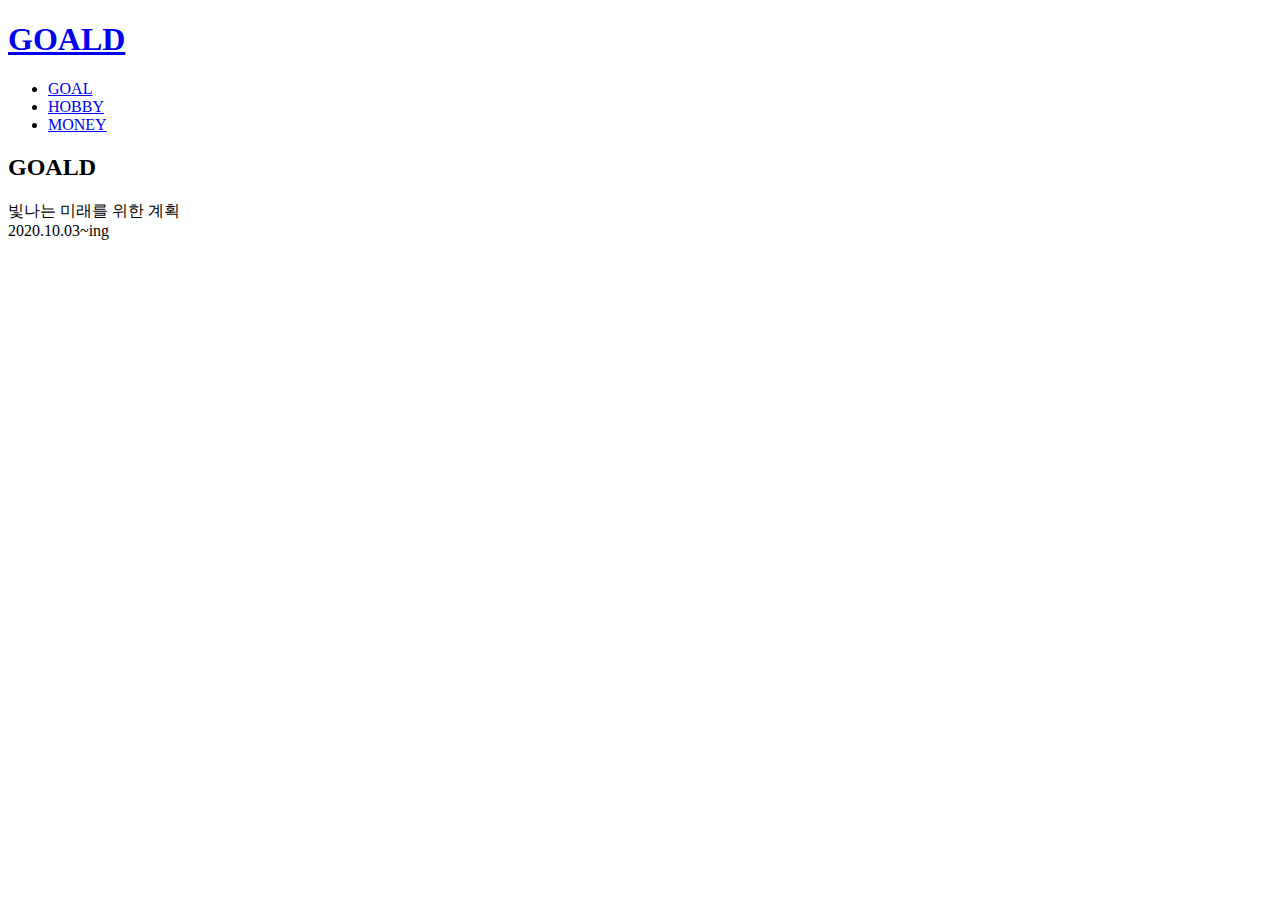
==== index.html @ 9c54a12b "GOALD first version" ====
<!doctype html>
<html>
<head>
  <title>GOALD - WELCOME</title>
  <meta charset="utf-8">
</head>
<body>
  <h1><a href="index.html">GOALD</a></h1>
  <ul>
    <li><a href="1.html">GOAL</a></li>
    <li><a href="2.html">HOBBY</a></li>
    <li><a href="3.html">MONEY</a></li>
  </ul>
  <h2>GOALD</h2>
  빛나는 미래를 위한 계획<br>2020.10.03~ing
</body>
</html>
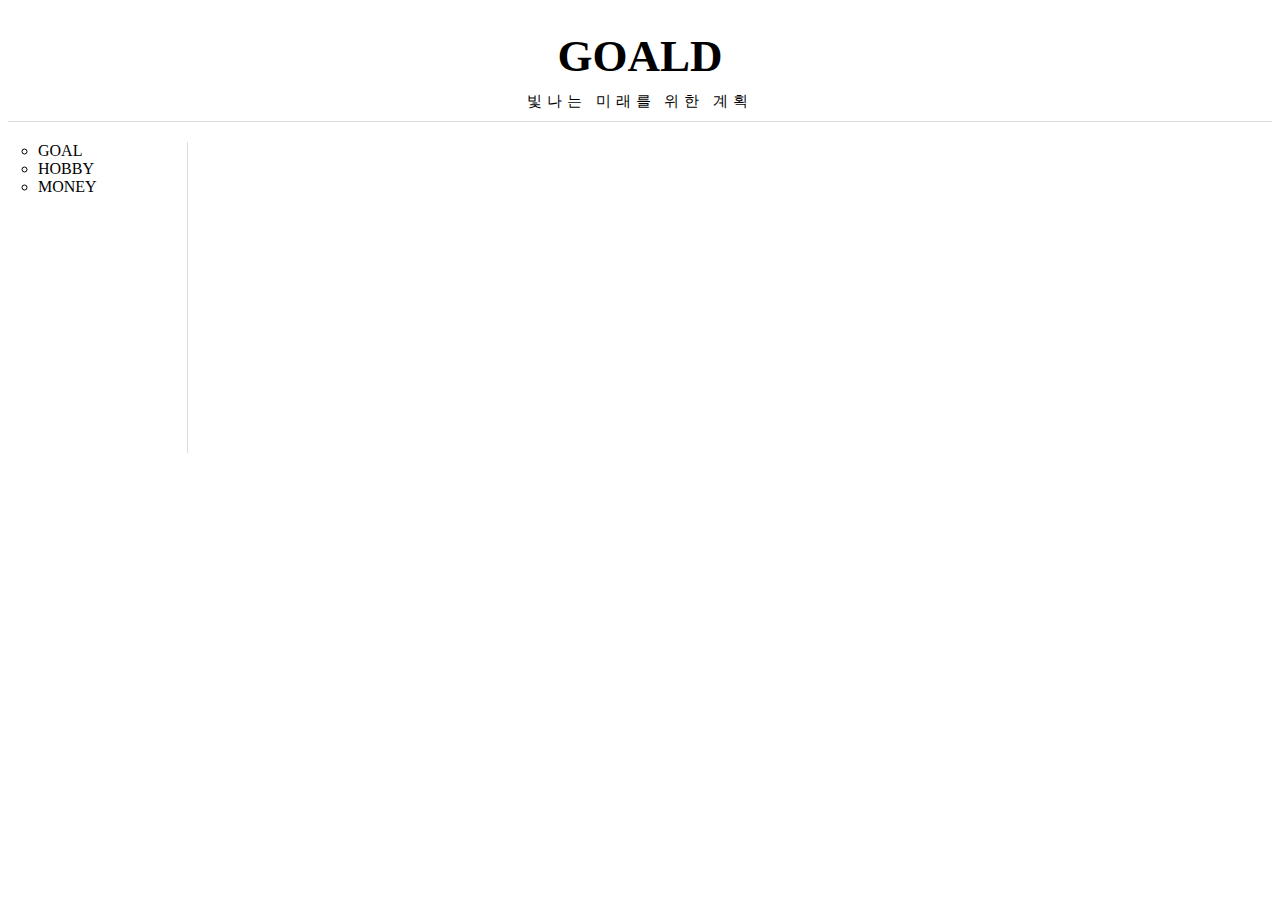
==== commit eca82e12: "2020-10-15 ver." ====
--- a/index.html
+++ b/index.html
@@ -1,17 +1,123 @@
-<!doctype html>
-<html>
-<head>
-  <title>GOALD - WELCOME</title>
-  <meta charset="utf-8">
-</head>
-<body>
-  <h1><a href="index.html">GOALD</a></h1>
-  <ul>
-    <li><a href="1.html">GOAL</a></li>
-    <li><a href="2.html">HOBBY</a></li>
-    <li><a href="3.html">MONEY</a></li>
-  </ul>
-  <h2>GOALD</h2>
-  빛나는 미래를 위한 계획<br>2020.10.03~ing
-</body>
-</html>
+<!doctype html>
+<html>
+  <head>
+    <title>GOALD</title>
+    <meta charset="utf-8">
+      <!-- Global site tag (gtag.js) - Google Analytics -->
+      <script async src="https://www.googletagmanager.com/gtag/js?id=UA-180232965-1"></script>
+      <script>
+      window.dataLayer = window.dataLayer || [];
+      function gtag(){dataLayer.push(arguments);}
+      gtag('js', new Date());
+
+      gtag('config', 'UA-180232965-1');
+      </script>
+      <style>
+        #titlename{
+          text-align: center;
+        }
+        .wide{
+          display: grid;
+          grid-template-columns: 200px 1fr;
+        }
+        .maintext{
+          padding-left: 15px;
+        }
+        ul{
+          padding: 0px;
+          padding-left: 10px;
+          margin: 20px;
+          border-right: solid 0.5px #DCDCDC;
+          list-style-type: circle;
+        }
+        a{
+          color:black;
+          text-decoration: none;
+        }
+        h1{
+          font-size: 45px;
+          margin-top: 30px;
+          margin-bottom: 0px
+        }
+        h2{
+          font-size: 15px;
+          font-weight: lighter;
+          letter-spacing: 5px;
+          padding-top: 10px;
+          padding-bottom: 10px;
+          border-bottom: solid 0.5px #DCDCDC;
+          margin: 0px;
+        }
+        p{
+          margin: 16px
+        }
+        @media(max-width:700px){
+          .wide{
+            display: block;
+          }
+          .narrow{
+            display: grid;
+            grid-template-columns: 1fr 1fr 1fr;
+          }
+          li{
+            display: inline;
+            text-align: center;
+          }
+          ul{
+            border-right: none;
+          }
+        }
+      </style>
+  </head>
+  <body>
+    <h1 id="titlename"><a href="index.html">GOALD</a></h1>
+    <h2 id="titlename">빛나는 미래를 위한 계획</h2>
+    <div class="wide">
+      <ul class="narrow">
+        <li><a href="1.html">GOAL</a></li>
+        <li><a href="2.html">HOBBY</a></li>
+        <li><a href="3.html">MONEY</a></li>
+      </ul>
+      <p>
+        <iframe width="560" height="315" src="https://www.youtube.com/embed/JrNHVHC-ZbU" frameborder="0"
+        allow="accelerometer; autoplay; clipboard-write; encrypted-media; gyroscope; picture-in-picture" allowfullscreen></iframe>
+      </p>
+    </div>
+    <p>
+       <div id="disqus_thread"></div>
+     <script>
+
+     /**
+     *  RECOMMENDED CONFIGURATION VARIABLES: EDIT AND UNCOMMENT THE SECTION BELOW TO INSERT DYNAMIC VALUES FROM YOUR PLATFORM OR CMS.
+     *  LEARN WHY DEFINING THESE VARIABLES IS IMPORTANT: https://disqus.com/admin/universalcode/#configuration-variables*/
+     /*
+     var disqus_config = function () {
+     this.page.url = PAGE_URL;  // Replace PAGE_URL with your page's canonical URL variable
+     this.page.identifier = PAGE_IDENTIFIER; // Replace PAGE_IDENTIFIER with your page's unique identifier variable
+     };
+     */
+     (function() { // DON'T EDIT BELOW THIS LINE
+     var d = document, s = d.createElement('script');
+     s.src = 'https://goald.disqus.com/embed.js';
+     s.setAttribute('data-timestamp', +new Date());
+     (d.head || d.body).appendChild(s);
+     })();
+     </script>
+     <noscript>Please enable JavaScript to view the <a href="https://disqus.com/?ref_noscript">comments powered by Disqus.</a></noscript>
+
+     </p>
+     <!--Start of Tawk.to Script-->
+     <script type="text/javascript">
+     var Tawk_API=Tawk_API||{}, Tawk_LoadStart=new Date();
+     (function(){
+     var s1=document.createElement("script"),s0=document.getElementsByTagName("script")[0];
+     s1.async=true;
+     s1.src='https://embed.tawk.to/5f81108f4704467e89f62dd1/default';
+     s1.charset='UTF-8';
+     s1.setAttribute('crossorigin','*');
+     s0.parentNode.insertBefore(s1,s0);
+     })();
+     </script>
+     <!--End of Tawk.to Script-->
+  </body>
+</html>
